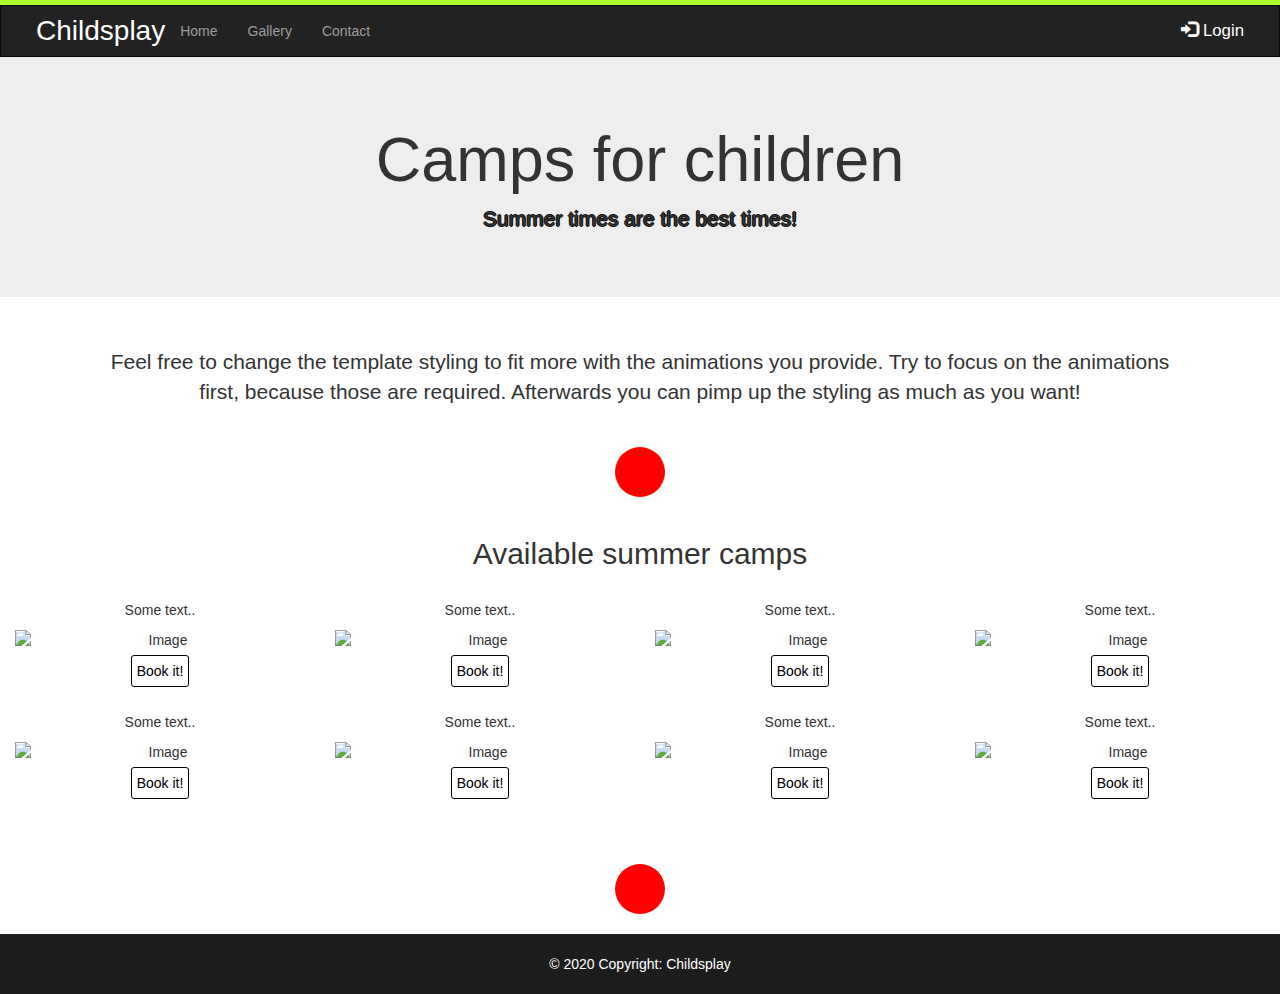
==== index.html @ 0fd4c213 "added width and height to images" ====
<!DOCTYPE html>
<html lang="en">
<head>
    <meta charset="UTF-8" name="Book your child camp on CHildSplay!">
    <title>ChildsPlay</title>
    <style>
        /* Fake reset css */
        *{
            margin:0;
            padding: 0;
            border-radius: 0;
        }
    </style>
    <link rel="stylesheet" href="https://maxcdn.bootstrapcdn.com/bootstrap/3.4.1/css/bootstrap.min.css">
    <meta name="viewport" content="width=device-width, initial-scale=1.0">
    <style>
        /* Childsplay styling */
        .navbar {
            margin-bottom: 0;
            border-radius: 0;
        }

        .logo{
            color: white;
            font-size: 2em;
            line-height: 50px;
            margin-left: 20px;
        }

        .login{
            color: white;
            font-size: 1.2em;
            line-height: 50px;
            margin-right: 20px;
            text-align: right;
        }

        button{
            background: white;
            color: black;
            border: 1px solid black;
            border-radius: 3px;
            padding: 5px;
            margin: 5px;
        }

        footer{
            background: #1d1d1d;
            color: white;
            padding: 20px 0px;
        }

        .circle{
            width: 50px;
            height: 50px;
            background: #1d1d1d;
            margin: 20px auto;
            border-radius: 50%;
        }

        .explain{
            font-size: 1.5em;
            text-align: center;
            padding: 20px 100px;
        }
    </style>
    <link rel="stylesheet" href="assets/style.css">
</head>
<body>
    <div class="loading"></div>
<nav class="navbar navbar-inverse">
    <div class="container-fluid">
        <div class="navbar-header">
            <button type="button" class="navbar-toggle" data-toggle="collapse" data-target="#myNavbar" title="Navbar toggle">
                <span class="icon-bar"></span>
                <span class="icon-bar"></span>
                <span class="icon-bar"></span>
            </button>
            <div class="logo">Childsplay</div>
        </div>
        <div class="collapse navbar-collapse" id="myNavbar">
            <ul class="nav navbar-nav">
                <li class="link"><a href="index.html">Home</a></li>
                <li class="link"><a href="gallery.html">Gallery</a></li>
                <li class="link"><a href="contact.html">Contact</a></li>
            </ul>
            <ul class="nav navbar-nav navbar-right">
                <li class="login"><span class="glyphicon glyphicon-log-in"></span> Login</li>
            </ul>
        </div>
    </div>
</nav>

<div class="jumbotron">
    <div class="container text-center">
        <h1>Camps for children</h1>
        <p>Summer times are the best times!</p>
    </div>
</div>

<div class="explain">Feel free to change the template styling to fit more with the animations you provide. Try to focus on the animations first, because those are required. Afterwards you can pimp up the styling as much as you want!</div>


<!-- Maybe you could animate this circle? -->
<div class="circle"></div>

<div class="container-fluid bg-3 text-center">
    <h2>Available summer camps</h2><br>
    <div class="row">
        <div class="col-sm-3">
            <p>Some text..</p>
            <img src="https://images.unsplash.com/photo-1606092195730-5d7b9af1efc5?ixid=MnwxMjA3fDB8MHxwaG90by1wYWdlfHx8fGVufDB8fHx8&ixlib=rb-1.2.1&auto=format&fit=crop&w=1050&q=80" class="img-responsive" style="width:100%" alt="Image">
            <button>Book it!</button>
        </div>
        <div class="col-sm-3">
            <p>Some text..</p>
            <img src="https://images.unsplash.com/photo-1517164850305-99a3e65bb47e?ixid=MnwxMjA3fDB8MHxwaG90by1wYWdlfHx8fGVufDB8fHx8&ixlib=rb-1.2.1&auto=format&fit=crop&w=1050&q=80" class="img-responsive" style="width:100%" alt="Image">
            <button>Book it!</button>
        </div>
        <div class="col-sm-3">
            <p>Some text..</p>
            <img src="https://images.unsplash.com/photo-1533222481259-ce20eda1e20b?ixid=MnwxMjA3fDB8MHxwaG90by1wYWdlfHx8fGVufDB8fHx8&ixlib=rb-1.2.1&auto=format&fit=crop&w=1050&q=80" class="img-responsive" style="width:100%" alt="Image">
            <button>Book it!</button>
        </div>
        <div class="col-sm-3">
            <p>Some text..</p>
            <img src="https://images.unsplash.com/photo-1528892677828-8862216f3665?ixid=MnwxMjA3fDB8MHxwaG90by1wYWdlfHx8fGVufDB8fHx8&ixlib=rb-1.2.1&auto=format&fit=crop&w=1050&q=80" class="img-responsive" style="width:100%" alt="Image">
            <button>Book it!</button>
        </div>
    </div>
</div><br>

<div class="container-fluid bg-3 text-center">
    <div class="row">
        <div class="col-sm-3">
            <p>Some text..</p>
            <img src="https://images.unsplash.com/photo-1560541919-eb5c2da6a5a3?ixid=MnwxMjA3fDB8MHxwaG90by1wYWdlfHx8fGVufDB8fHx8&ixlib=rb-1.2.1&auto=format&fit=crop&w=1050&q=80" class="img-responsive" style="width:100%" alt="Image">
            <button>Book it!</button>
        </div>
        <div class="col-sm-3">
            <p>Some text..</p>
            <img src="https://images.unsplash.com/photo-1563902248369-ac477a95dbc8?ixid=MnwxMjA3fDB8MHxwaG90by1wYWdlfHx8fGVufDB8fHx8&ixlib=rb-1.2.1&auto=format&fit=crop&w=1050&q=80" class="img-responsive" style="width:100%" alt="Image">
            <button>Book it!</button>
        </div>
        <div class="col-sm-3">
            <p>Some text..</p>
            <img src="https://images.unsplash.com/photo-1533575770077-052fa2c609fc?ixlib=rb-1.2.1&ixid=MnwxMjA3fDB8MHxwaG90by1wYWdlfHx8fGVufDB8fHx8&auto=format&fit=crop&w=1050&q=80" class="img-responsive" style="width:100%" alt="Image">
            <button>Book it!</button>
        </div>
        <div class="col-sm-3">
            <p>Some text..</p>
            <img src="https://images.unsplash.com/photo-1563902315161-7d8184684f79?ixid=MnwxMjA3fDB8MHxwaG90by1wYWdlfHx8fGVufDB8fHx8&ixlib=rb-1.2.1&auto=format&fit=crop&w=1050&q=80" class="img-responsive" style="width:100%" alt="Image">
            <button>Book it!</button>
        </div>
    </div>
</div><br><br>

<!-- Maybe you could animate this circle? -->
<div class="circle"></div>

<footer class="page-footer font-small blue">
    <!-- Copyright -->
    <div class="footer-copyright text-center py-3">© 2020 Copyright: Childsplay</div>
    <!-- Copyright -->
</footer>

    <script src="https://ajax.googleapis.com/ajax/libs/jquery/3.5.1/jquery.min.js"></script>
    <script src="https://maxcdn.bootstrapcdn.com/bootstrap/3.4.1/js/bootstrap.min.js"></script>
</body>
</html>
---- assets/style.css ----
@-webkit-keyframes colorchange {
    0% {background-color: red;}
    50% {background-color: blue;}
    100% {background-color: red;}
}
@keyframes colorchange {
    0% {background-color: red;}
    50% {background-color: blue;}
    100% {background-color: red;}
}
@-webkit-keyframes titlemove{
    0%{left:200%}
    55%{transform: rotate(11deg);}
    60%{left:0%;transform: rotate(11deg);}
    67%{transform: rotate(13deg);}
    70%{transform:rotate(13deg);}
    75%{transform:rotate(-5deg);}
    77%{transform:rotate(0deg);}
    80%{transform:rotate(4deg);}
    84%{transform:rotate(0deg);}
    89%{transform:rotate(-3deg);}
    95%{transform:rotate(0deg);}
    100%{left:0%;}
}
@keyframes titlemove{
    0%{left:200%}
    55%{transform: rotate(11deg);}
    60%{left:0%;transform: rotate(11deg);}
    67%{transform: rotate(13deg);}
    70%{transform:rotate(13deg);}
    75%{transform:rotate(-5deg);}
    77%{transform:rotate(0deg);}
    80%{transform:rotate(4deg);}
    84%{transform:rotate(0deg);}
    89%{transform:rotate(-3deg);}
    95%{transform:rotate(0deg);}
    100%{left:0%;}
}
@-webkit-keyframes linkhover {
    0%{}
    50%{background-color: rgba(22, 122, 214, 0.75);}
    100%{}
}
@keyframes linkhover {
    0%{}
    50%{background-color: rgba(22, 122, 214, 0.75);}
    100%{}
}
@-webkit-keyframes buttonhover {
    0%{}
    100%{background-color: rgba(214, 22, 48, 0.75);}
}
@keyframes buttonhover {
    0%{}
    100%{background-color: rgba(214, 22, 48, 0.75);}
}
@-webkit-keyframes buttonswell {
    0%{}
    30%{transform: scale(1.2) translate(0px) rotate(0deg);}
    35%{transform: scale(1.2) translate(0px) rotate(0deg);}
    39%{transform: scale(1.2) translate(-5px) rotate(-1deg);}
    43%{transform: scale(1.2) translate(5px) rotate(1deg);}
    48%{transform: scale(1.2) translate(-5px) rotate(-1deg);}
    51%{transform: scale(1.2) translate(5px) rotate(1deg);}
    55%{transform: scale(1.2) translate(0px) rotate(0deg);}
    70%{transform: scale(1.2) translate(0px) rotate(0deg);}
    100%{}
}
@keyframes buttonswell {
    0%{}
    30%{transform: scale(1.2) translate(0px) rotate(0deg);}
    35%{transform: scale(1.2) translate(0px) rotate(0deg);}
    39%{transform: scale(1.2) translate(-5px) rotate(-1deg);}
    43%{transform: scale(1.2) translate(5px) rotate(1deg);}
    48%{transform: scale(1.2) translate(-5px) rotate(-1deg);}
    51%{transform: scale(1.2) translate(5px) rotate(1deg);}
    55%{transform: scale(1.2) translate(0px) rotate(0deg);}
    70%{transform: scale(1.2) translate(0px) rotate(0deg);}
    100%{}
}
@-webkit-keyframes rainbow {
    0%{color: red;}
    15%{color: orange;}
    30%{color: yellow;}
    45%{color: green;}
    60%{color: blue;}
    75%{color: indigo;}
    90%{color: purple;}
    100%{color: red;}
}
@keyframes rainbow {
    0%{color: red;}
    15%{color: orange;}
    30%{color: yellow;}
    45%{color: green;}
    60%{color: blue;}
    75%{color: indigo;}
    90%{color: purple;}
    100%{color: red;}
}
@-webkit-keyframes imagehover {
    0%{transform-origin: top left; z-index: 10; position: relative;}
    50%{transform-origin: top left; z-index: 10; position: relative;}
    100%{transform-origin: top left; transform: scale(105%); margin-bottom: 15px; z-index: 10; position: relative;}
}
@keyframes imagehover {
    0%{transform-origin: top left; z-index: 10; position: relative;}
    50%{transform-origin: top left; z-index: 10; position: relative;}
    100%{transform-origin: top left; transform: scale(105%); margin-bottom: 15px; z-index: 10; position: relative;}
}
@-webkit-keyframes circlehover{
    0%{}
    5%{transform: translate(0px, -30px);}
    10%{transform: translate(0px, 0px);}
    15%{transform: translate(0px, -10px);}
    20%{transform: translate(0px, 0px);}
    25%{transform: translate(0px, -5px);}
    30%{transform: translate(0px, 0px);}
    100%{}
}
@keyframes circlehover{
    0%{}
    5%{transform: translate(0px, -30px);}
    10%{transform: translate(0px, 0px);}
    15%{transform: translate(0px, -10px);}
    20%{transform: translate(0px, 0px);}
    25%{transform: translate(0px, -5px);}
    30%{transform: translate(0px, 0px);}
    100%{}
}
@-webkit-keyframes loadpage {
    0%{width: 0%;}
    98%{width: 100%;}
    100%{width:0%;}
}
@keyframes loadpage {
    0%{width: 0%;}
    98%{width: 100%;}
    100%{width:0%;}
}
div.loading {
    -webkit-animation: loadpage 1s forwards;
            animation: loadpage 1s forwards;
    background-color: greenyellow;
    height: 5px;
}
div.col-sm-3 img:hover {
    -webkit-animation: imagehover 1s forwards;
            animation: imagehover 1s forwards;
    float: left;
}
.circle {
    background-color: red;
    -webkit-animation-name: colorchange;
            animation-name: colorchange;
    -webkit-animation-duration: 4s;
            animation-duration: 4s;
    -webkit-animation-iteration-count: infinite;
            animation-iteration-count: infinite;
    -webkit-animation-fill-mode: forwards;
            animation-fill-mode: forwards;
    position: relative;
}
.circle:hover {
    -webkit-animation: colorchange 4s infinite forwards, circlehover 2s ;
            animation: colorchange 4s infinite forwards, circlehover 2s ;
}
div.jumbotron h1 {
    -webkit-animation: titlemove 2s;
            animation: titlemove 2s;
    position: relative;
}
div.jumbotron p {
    -webkit-animation: rainbow 10s infinite forwards;
            animation: rainbow 10s infinite forwards;
    text-shadow: 1px 0px #101010, -1px 0px #101010, 0px 1px #101010, 0px -1px #101010;
}
a:hover {
    -webkit-animation-name: linkhover;
            animation-name: linkhover;
    -webkit-animation-duration: 2s;
            animation-duration: 2s;
    -webkit-animation-fill-mode: forwards;
            animation-fill-mode: forwards;
    -webkit-animation-iteration-count: infinite;
            animation-iteration-count: infinite;
}
button:hover {/*button gets big then stays big*/
    -webkit-animation: buttonhover 0.5s forwards, buttonswell 2s infinite;
            animation: buttonhover 0.5s forwards, buttonswell 2s infinite;/*Forward keeps the last state of the animation as the new current state*/
    position: relative;
}
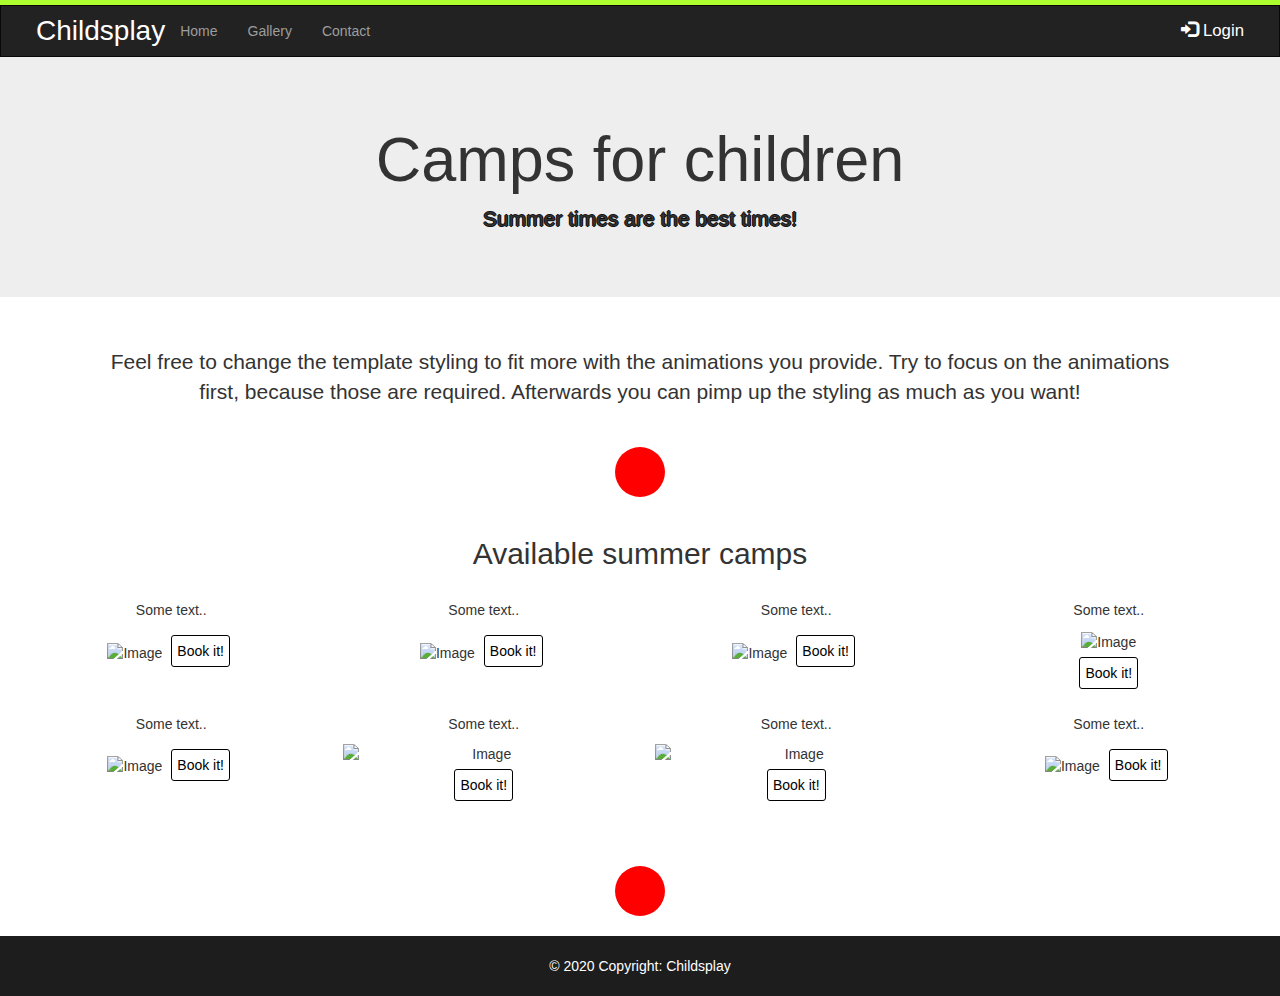
==== commit 9832f7f4: "some animations" ====
--- a/index.html
+++ b/index.html
@@ -106,35 +106,37 @@
 
 <div class="container-fluid bg-3 text-center">
     <h2>Available summer camps</h2><br>
-    <div class="row">
+    <div class="row-top">
         <div class="col-sm-3">
             <p>Some text..</p>
-            <img src="https://images.unsplash.com/photo-1606092195730-5d7b9af1efc5?ixid=MnwxMjA3fDB8MHxwaG90by1wYWdlfHx8fGVufDB8fHx8&ixlib=rb-1.2.1&auto=format&fit=crop&w=1050&q=80" class="img-responsive" style="width:100%" alt="Image">
+            <img src="https://images.unsplash.com/photo-1606092195730-5d7b9af1efc5?ixid=MnwxMjA3fDB8MHxwaG90by1wYWdlfHx8fGVufDB8fHx8&ixlib=rb-1.2.1&auto=format&fit=crop&w=1050&q=80" class="img-responsive-top-left" style="width:100%" alt="Image">
             <button>Book it!</button>
         </div>
         <div class="col-sm-3">
             <p>Some text..</p>
-            <img src="https://images.unsplash.com/photo-1517164850305-99a3e65bb47e?ixid=MnwxMjA3fDB8MHxwaG90by1wYWdlfHx8fGVufDB8fHx8&ixlib=rb-1.2.1&auto=format&fit=crop&w=1050&q=80" class="img-responsive" style="width:100%" alt="Image">
+            <img src="https://images.unsplash.com/photo-1517164850305-99a3e65bb47e?ixid=MnwxMjA3fDB8MHxwaG90by1wYWdlfHx8fGVufDB8fHx8&ixlib=rb-1.2.1&auto=format&fit=crop&w=1050&q=80" class="img-responsive-top" style="width:100%" alt="Image">
             <button>Book it!</button>
         </div>
         <div class="col-sm-3">
             <p>Some text..</p>
-            <img src="https://images.unsplash.com/photo-1533222481259-ce20eda1e20b?ixid=MnwxMjA3fDB8MHxwaG90by1wYWdlfHx8fGVufDB8fHx8&ixlib=rb-1.2.1&auto=format&fit=crop&w=1050&q=80" class="img-responsive" style="width:100%" alt="Image">
+            <img src="https://images.unsplash.com/photo-1533222481259-ce20eda1e20b?ixid=MnwxMjA3fDB8MHxwaG90by1wYWdlfHx8fGVufDB8fHx8&ixlib=rb-1.2.1&auto=format&fit=crop&w=1050&q=80" class="img-responsive-top" style="width:100%" alt="Image">
             <button>Book it!</button>
         </div>
         <div class="col-sm-3">
             <p>Some text..</p>
-            <img src="https://images.unsplash.com/photo-1528892677828-8862216f3665?ixid=MnwxMjA3fDB8MHxwaG90by1wYWdlfHx8fGVufDB8fHx8&ixlib=rb-1.2.1&auto=format&fit=crop&w=1050&q=80" class="img-responsive" style="width:100%" alt="Image">
+            <div class="imgbox">
+            <img src="https://images.unsplash.com/photo-1528892677828-8862216f3665?ixid=MnwxMjA3fDB8MHxwaG90by1wYWdlfHx8fGVufDB8fHx8&ixlib=rb-1.2.1&auto=format&fit=crop&w=1050&q=80" class="img-responsive-top-right" style="width:100%" alt="Image">
+            </div>
             <button>Book it!</button>
         </div>
     </div>
 </div><br>
 
 <div class="container-fluid bg-3 text-center">
-    <div class="row">
+    <div class="row-bottom">
         <div class="col-sm-3">
             <p>Some text..</p>
-            <img src="https://images.unsplash.com/photo-1560541919-eb5c2da6a5a3?ixid=MnwxMjA3fDB8MHxwaG90by1wYWdlfHx8fGVufDB8fHx8&ixlib=rb-1.2.1&auto=format&fit=crop&w=1050&q=80" class="img-responsive" style="width:100%" alt="Image">
+            <img src="https://images.unsplash.com/photo-1560541919-eb5c2da6a5a3?ixid=MnwxMjA3fDB8MHxwaG90by1wYWdlfHx8fGVufDB8fHx8&ixlib=rb-1.2.1&auto=format&fit=crop&w=1050&q=80" class="img-responsive-left" style="width:100%" alt="Image">
             <button>Book it!</button>
         </div>
         <div class="col-sm-3">
@@ -149,7 +151,7 @@
         </div>
         <div class="col-sm-3">
             <p>Some text..</p>
-            <img src="https://images.unsplash.com/photo-1563902315161-7d8184684f79?ixid=MnwxMjA3fDB8MHxwaG90by1wYWdlfHx8fGVufDB8fHx8&ixlib=rb-1.2.1&auto=format&fit=crop&w=1050&q=80" class="img-responsive" style="width:100%" alt="Image">
+            <img src="https://images.unsplash.com/photo-1563902315161-7d8184684f79?ixid=MnwxMjA3fDB8MHxwaG90by1wYWdlfHx8fGVufDB8fHx8&ixlib=rb-1.2.1&auto=format&fit=crop&w=1050&q=80" class="img-responsive-right" style="width:100%" alt="Image">
             <button>Book it!</button>
         </div>
     </div>
--- a/assets/style.css
+++ b/assets/style.css
@@ -98,15 +98,65 @@
     90%{color: purple;}
     100%{color: red;}
 }
-@-webkit-keyframes imagehover {
+@-webkit-keyframes imagehovertopleft {
     0%{transform-origin: top left; z-index: 10; position: relative;}
     50%{transform-origin: top left; z-index: 10; position: relative;}
     100%{transform-origin: top left; transform: scale(105%); margin-bottom: 15px; z-index: 10; position: relative;}
 }
-@keyframes imagehover {
+@keyframes imagehovertopleft {
     0%{transform-origin: top left; z-index: 10; position: relative;}
     50%{transform-origin: top left; z-index: 10; position: relative;}
     100%{transform-origin: top left; transform: scale(105%); margin-bottom: 15px; z-index: 10; position: relative;}
+}
+@-webkit-keyframes imagehovertop {
+    0%{transform-origin: top; z-index: 10; position: relative;}
+    50%{transform-origin: top; z-index: 10; position: relative;}
+    100%{transform-origin: top; transform: scale(105%); margin-bottom: 15px; z-index: 10; position: relative;}
+}
+@keyframes imagehovertop {
+    0%{transform-origin: top; z-index: 10; position: relative;}
+    50%{transform-origin: top; z-index: 10; position: relative;}
+    100%{transform-origin: top; transform: scale(105%); margin-bottom: 15px; z-index: 10; position: relative;}
+}
+@-webkit-keyframes imagehovertopright {
+    0%{transform-origin: top right; z-index: 10; position: relative;}
+    50%{transform-origin: top right; z-index: 10; position: relative;}
+    100%{transform-origin: top right; transform: scale(105%); margin-bottom: 15px; z-index: 10; position: relative;}
+}
+@keyframes imagehovertopright {
+    0%{transform-origin: top right; z-index: 10; position: relative;}
+    50%{transform-origin: top right; z-index: 10; position: relative;}
+    100%{transform-origin: top right; transform: scale(105%); margin-bottom: 15px; z-index: 10; position: relative;}
+}
+@-webkit-keyframes imagehoverbottomleft {
+    0%{transform-origin: bottom left; z-index: 10; position: relative;}
+    50%{transform-origin: bottom left; z-index: 10; position: relative;}
+    100%{transform-origin: bottom left; transform: scale(105%); z-index: 10; position: relative;}
+}
+@keyframes imagehoverbottomleft {
+    0%{transform-origin: bottom left; z-index: 10; position: relative;}
+    50%{transform-origin: bottom left; z-index: 10; position: relative;}
+    100%{transform-origin: bottom left; transform: scale(105%); z-index: 10; position: relative;}
+}
+@-webkit-keyframes imagehoverbottom {
+    0%{transform-origin: bottom ; z-index: 10; position: relative;}
+    50%{transform-origin: bottom ; z-index: 10; position: relative;}
+    100%{transform-origin: bottom ; transform: scale(105%); z-index: 10; position: relative;}
+}
+@keyframes imagehoverbottom {
+    0%{transform-origin: bottom ; z-index: 10; position: relative;}
+    50%{transform-origin: bottom ; z-index: 10; position: relative;}
+    100%{transform-origin: bottom ; transform: scale(105%); z-index: 10; position: relative;}
+}
+@-webkit-keyframes imagehoverbottomright {
+    0%{transform-origin: bottom right ; z-index: 10; position: relative;}
+    50%{transform-origin: bottom right ; z-index: 10; position: relative;}
+    100%{transform-origin: bottom right ; transform: scale(105%); z-index: 10; position: relative;}
+}
+@keyframes imagehoverbottomright {
+    0%{transform-origin: bottom right ; z-index: 10; position: relative;}
+    50%{transform-origin: bottom right ; z-index: 10; position: relative;}
+    100%{transform-origin: bottom right ; transform: scale(105%); z-index: 10; position: relative;}
 }
 @-webkit-keyframes circlehover{
     0%{}
@@ -144,10 +194,58 @@
     background-color: greenyellow;
     height: 5px;
 }
-div.col-sm-3 img:hover {
-    -webkit-animation: imagehover 1s forwards;
-            animation: imagehover 1s forwards;
-    float: left;
+div.row-top img.img-responsive-top-left:hover {
+    -webkit-animation: imagehovertopleft 0.5s forwards;
+            animation: imagehovertopleft 0.5s forwards;
+}
+div.row-top img.img-responsive-top:hover {
+    -webkit-animation: imagehovertop 0.5s forwards;
+            animation: imagehovertop 0.5s forwards;
+}
+div.row-top img.img-responsive-top-right:hover {
+    -webkit-animation: imagehovertopright 0.5s forwards;
+            animation: imagehovertopright 0.5s forwards;
+}
+div.row-bottom img.img-responsive-left:hover {
+    -webkit-animation: imagehoverbottomleft 0.5s forwards;
+            animation: imagehoverbottomleft 0.5s forwards;
+}
+div.row-bottom img.img-responsive:hover {
+    -webkit-animation: imagehoverbottom 0.5s forwards;
+            animation: imagehoverbottom 0.5s forwards;
+}
+button {
+}
+div.imgbox {
+    position: relative;
+    padding: 0;
+}
+div.imgbox:after {
+        position: absolute;
+        content: '';
+        opacity: 0%;
+        width: 0;
+        height: 0;
+        right: 105%;
+        bottom: 0;
+        border-bottom: 2px solid teal;
+        border-left: 2px solid teal;
+    }
+/*div.row-bottom img.img-responsive-right:hover {
+    -webkit-animation: imagehoverbottomright 0.5s forwards;
+            animation: imagehoverbottomright 0.5s forwards;
+}*/
+div.imgbox:hover {
+    cursor: pointer;
+}
+div.imgbox:hover:after {
+        transition: 0.1s, 0.4s, 0.4s;
+        transition-delay: 0.6s, 0.6s, 1s;
+        transition-property: opacity, width, height;
+        opacity: 100%;
+        width: 107%;
+        right: 0%;
+        height: 100%;
 }
 .circle {
     background-color: red;
@@ -185,8 +283,8 @@
     -webkit-animation-iteration-count: infinite;
             animation-iteration-count: infinite;
 }
-button:hover {/*button gets big then stays big*/
+/*button:hover {/*button gets big then stays big*
     -webkit-animation: buttonhover 0.5s forwards, buttonswell 2s infinite;
-            animation: buttonhover 0.5s forwards, buttonswell 2s infinite;/*Forward keeps the last state of the animation as the new current state*/
-    position: relative;
-}+            animation: buttonhover 0.5s forwards, buttonswell 2s infinite;/*Forward keeps the last state of the animation as the new current state*
+    position: relative;
+}*/